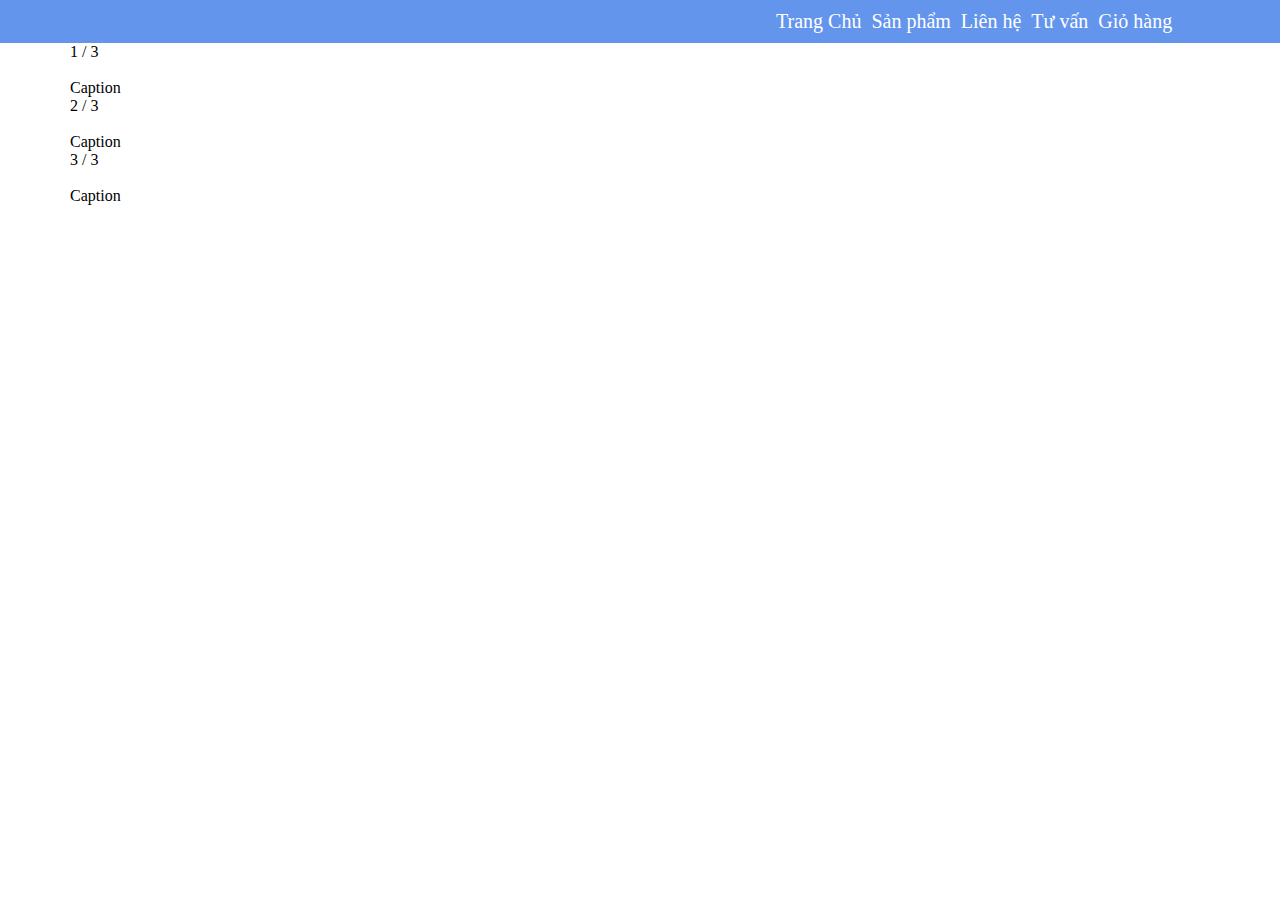
==== index.html @ 53bdff91 "Add files via upload" ====
<!DOCTYPE html>
<html lang="en">
<head>
    <meta charset="UTF-8">
    <meta http-equiv="X-UA-Compatible" content="IE=edge">
    <meta name="viewport" content="width=device-width, initial-scale=1.0">
    <title>web nồi cơm điện</title>
    <link rel="stylesheet" type="text/css" href="style.css"" >
</head>
<body>
    <header>
        <div class="container">
            <div class="row">
                <!-- logos tên thương hiệu -->
                <div class="col-2 menu">
                    <img src="">
                </div>
                <div class="col-2">

                </div>
                <div class="col-8 menu">
                    <ul>
                        <li><a href ="">Trang Chủ</a></li>
                        <li><a href ="">Sản phẩm</a>
                            <ul class="menu_child">
                                <li><a href ="">Sharp</a></li>
                                <li><a href ="">Toshiba</a></li>
                                <li><a href ="">Panasonic</a></li>
                                <li><a href ="">Sunhouse</a></li>
                                <li><a href ="">BlueStone</a></li>
                            </ul>
                        </li>
                        <li><a href ="">Liên hệ</a></li>
                        <li><a href ="">Tư vấn</a></li>
                        <li><a href ="">Giỏ hàng</a></li>
                    </ul>
                </div>
            </div>
        </div>
    </header>
    <div class="container">
        <div class="col-12">
            <!-- Slideshow container -->
                <div class="slideshow-container">

                <div class="mySlides fade">
                    <div class="numbertext">
                    1 / 3
                </div>
                <img src="" style="width:100%">
                <div class="text">Caption</div>
                </div>

                <div class="mySlides fade">
                <div class="numbertext">
                    2 / 3
                </div>
                <img src="" style="width:100%">
                <div class="text">Caption</div>

                </div>
                <div class="mySlides fade">
                <div class="numbertext">
                    3 / 3
                </div>

                <img src="" style="width:100%">
                <div class="text">Caption</div>
                </div>
            
                <!-- Next and previous buttons -->
                <a class="prev" onclick="plusSlides(-1)">&#10094;</a>
                <a class="next" onclick="plusSlides(1)">&#10095;</a>
            </div>
            <br>
            
            <!-- The dots/circles -->
            <div style="text-align:center">
                <span class="dot" onclick="currentSlide(1)"></span>
                <span class="dot" onclick="currentSlide(2)"></span>
                <span class="dot" onclick="currentSlide(3)"></span>
            </div>
        </div>
    </div>
</body>
</html>
---- style.css ----
* {
    margin: 0;
    padding: 0;
    
}

.container {
    max-width: 1140px;
    margin-left: auto;
    margin-right: auto;
}

.row {
    display: flex;
    max-width: 100%;
    flex-wrap: wrap;
    margin-left: -15px;
    margin-right: -15%;
}

header {
    background-color: #6495ED;
    padding: 10px 0 10px 0;
}

a{
    text-decoration: none;  
    color: white;
    font-size: 20px;
}

.col-2 {
    flex:0 0 16%;
    max-width: 16%;
}

.col-3 {
    flex: 0 0 25%;
    max-width: 25%;
}

.col-8 {
    flex: 0 0 66%;
    max-width:0 0 66%;
}

.col-12 {
    flex: 0 0 100%;
    max-width:0 0 100%;
}

.menu ul li {

    float: left;
    margin-left: 10px;
    list-style: none;
}

.menu {
    display: flex;
    justify-content: flex-end;
    align-items: center;
}

ul.menu_child {
    position: absolute;
    width: 325px;
    background-color: #6495ED;
}

ul.menu_child li {
    padding: 15px 0 0 0;
    float: none;
    display: none;
}

.menu ul li:hover ul.menu_child li {
    display: block;
}
/* Phần slide */
/* .fade{
    -webkit-animation-name: fade;
    -webkit-animation-duration: 1.5%;
    animation-name: fade;
    animation-duration: 1.5%; 
}

@-webkit-keyframes fade {
    from {opacity: .4;}
    to {opacity: 1;}
} */

/* @keyframes .fade */
/* kết thúc slide */
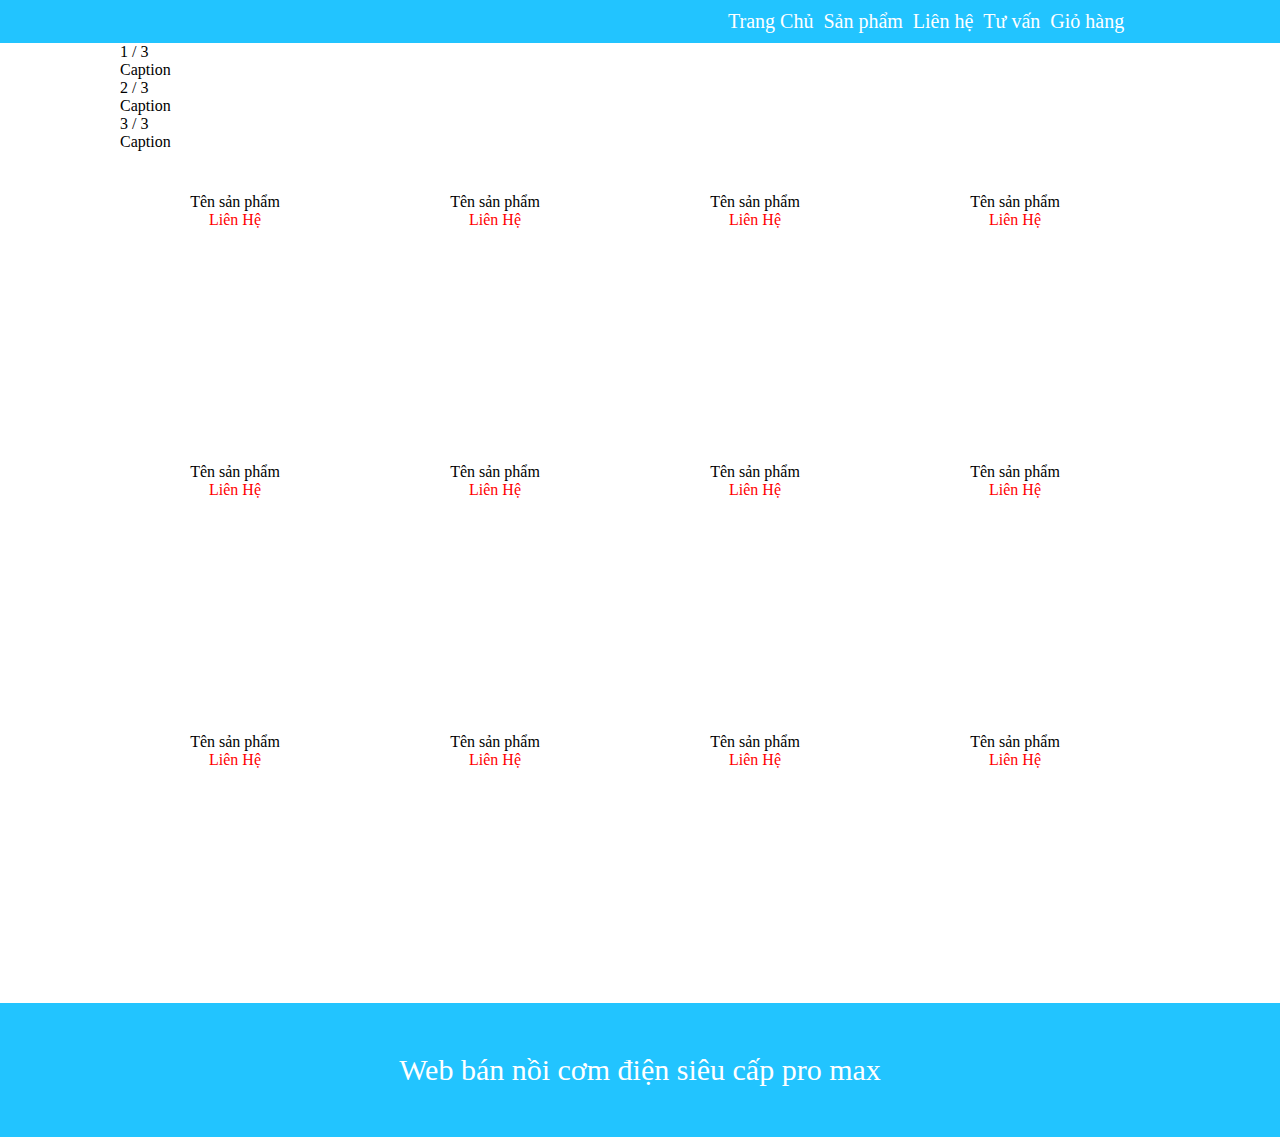
==== commit 4eec97ed: "Add files via upload" ====
--- a/index.html
+++ b/index.html
@@ -82,5 +82,70 @@
             </div>
         </div>
     </div>
+    <div class="container">
+        <div class="product_item">
+              <img src="./anh/Mau.jpg" alt="">
+              <span>Tên sản phẩm</span><br>
+              <span style="color: red;">Liên Hệ</span>
+        </div>
+        <div class="product_item">
+              <img src="./anh/Mau.jpg" alt="">
+              <span>Tên sản phẩm</span><br>
+              <span style="color: red;">Liên Hệ</span>
+        </div>
+        <div class="product_item">
+            <img src="./anh/Mau.jpg" alt="">
+            <span>Tên sản phẩm</span><br>
+            <span style="color: red;">Liên Hệ</span>
+        </div>
+        <div class="product_item">
+            <img src="./anh/Mau.jpg" alt="">
+            <span>Tên sản phẩm</span><br>
+            <span style="color: red;">Liên Hệ</span>
+        </div>
+        <div class="product_item">
+            <img src="./anh/Mau.jpg" alt="">
+            <span>Tên sản phẩm</span><br>
+            <span style="color: red;">Liên Hệ</span>
+        </div>
+        <div class="product_item">
+            <img src="./anh/Mau.jpg" alt="">
+            <span>Tên sản phẩm</span><br>
+            <span style="color: red;">Liên Hệ</span>
+        </div>
+        <div class="product_item">
+            <img src="./anh/Mau.jpg" alt="">
+            <span>Tên sản phẩm</span><br>
+            <span style="color: red;">Liên Hệ</span>
+        </div>
+        <div class="product_item">
+            <img src="./anh/Mau.jpg" alt="">
+            <span>Tên sản phẩm</span><br>
+            <span style="color: red;">Liên Hệ</span>
+        </div>
+        <div class="product_item">
+            <img src="./anh/Mau.jpg" alt="">
+            <span>Tên sản phẩm</span><br>
+            <span style="color: red;">Liên Hệ</span>
+        </div>
+        <div class="product_item">
+            <img src="./anh/Mau.jpg" alt="">
+            <span>Tên sản phẩm</span><br>
+            <span style="color: red;">Liên Hệ</span>
+        </div>
+        <div class="product_item">
+            <img src="./anh/Mau.jpg" alt="">
+            <span>Tên sản phẩm</span><br>
+            <span style="color: red;">Liên Hệ</span>
+        </div>
+        <div class="product_item">
+            <img src="./anh/Mau.jpg" alt="">
+            <span>Tên sản phẩm</span><br>
+            <span style="color: red;">Liên Hệ</span>
+        </div>
+    </div>
+    <footer>
+    <div style="font-size: 30px;">Web bán nồi cơm điện siêu cấp pro max</div>
+    </footer>
 </body>
 </html>--- a/style.css
+++ b/style.css
@@ -5,7 +5,7 @@
 }
 
 .container {
-    max-width: 1140px;
+    max-width: 1040px;
     margin-left: auto;
     margin-right: auto;
 }
@@ -19,7 +19,7 @@
 }
 
 header {
-    background-color: #6495ED;
+    background-color: rgb(34, 196, 255);
     padding: 10px 0 10px 0;
 }
 
@@ -77,6 +77,29 @@
 .menu ul li:hover ul.menu_child li {
     display: block;
 }
+
+.product_item {
+    float: left;
+    width:230px;
+    display:block;
+    text-align: center;
+    margin-right: 30px;
+    height: 270px;
+}
+img{
+    display: block;
+    width: 100%;
+}
+footer{
+    text-align: center;
+    background-color: rgb(34, 196, 255);
+    color: white;
+    padding: 50px 0 50px 0;
+    position: relative;
+    width: 100%;
+    display: flex;
+    justify-content: center;
+}
 /* Phần slide */
 /* .fade{
     -webkit-animation-name: fade;
